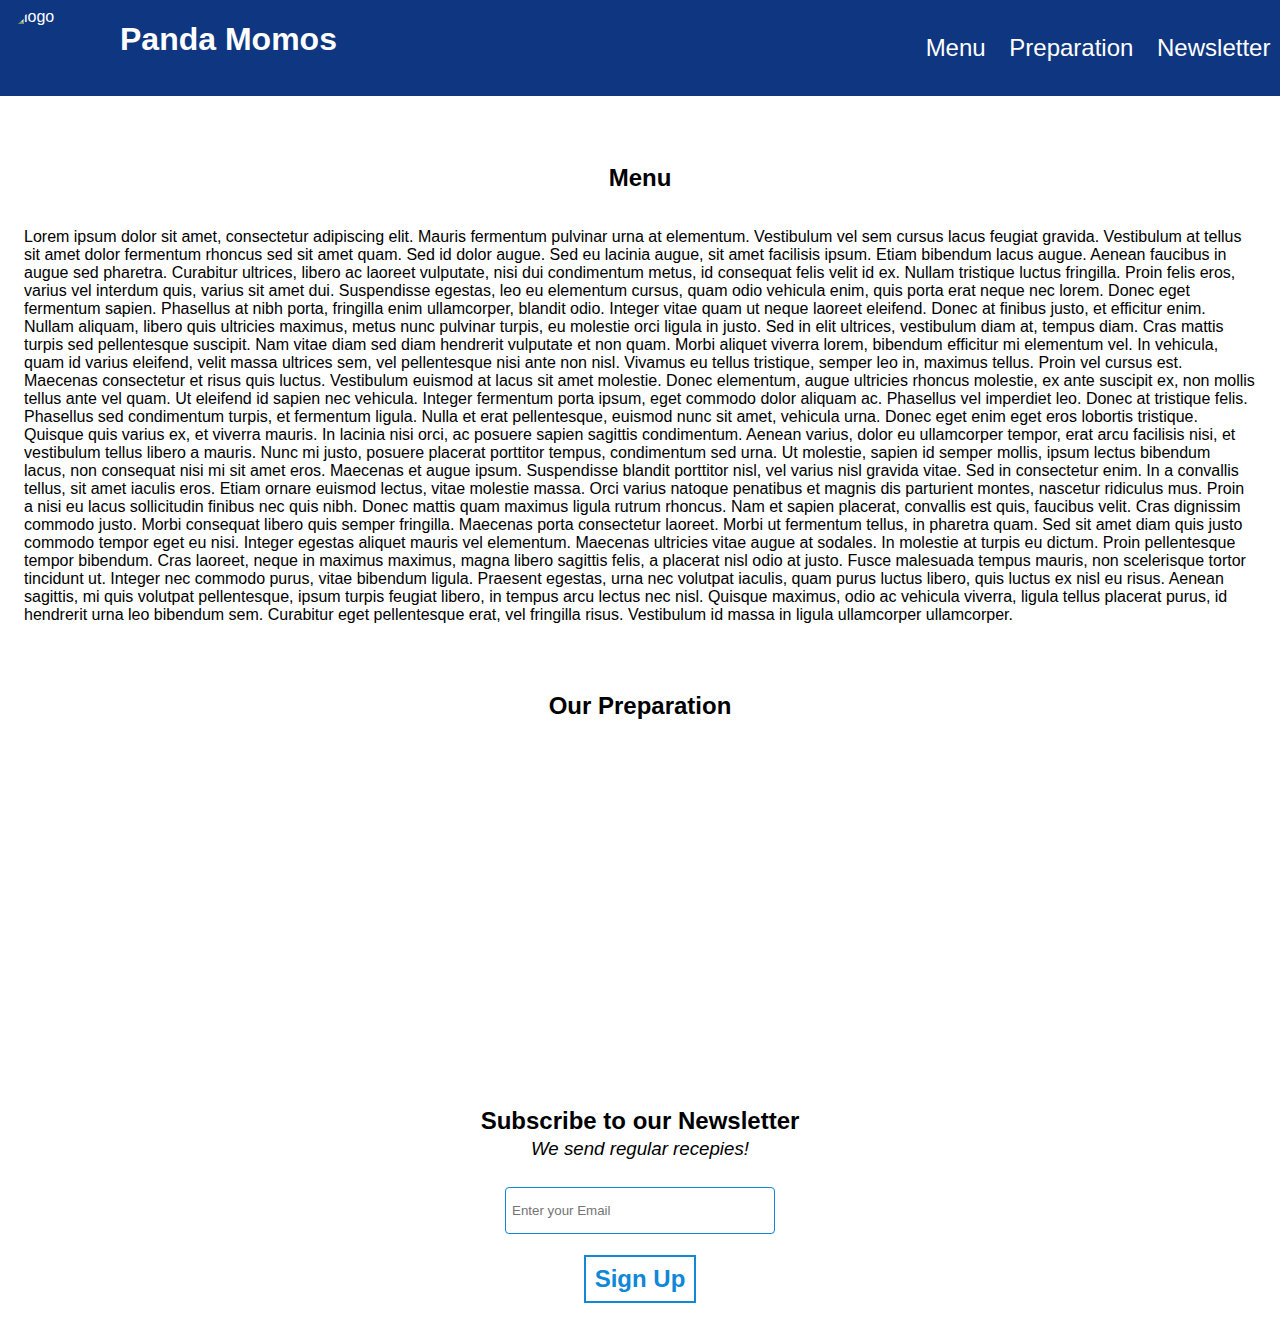
==== landing-page/index.html @ bdb3d8a5 "Complete product landing page" ====
<!DOCTYPE html>
<html>
<head>
    <meta charset='utf-8'>
    <meta http-equiv='X-UA-Compatible' content='IE=edge'>
    <title></title>
    <meta name='viewport' content='width=device-width, initial-scale=1'>
    <link rel='stylesheet' type='text/css' media='screen' href='main.css'>
</head>
<body>
    <header id="header">
        <div class="logo-cont">
            <img src="https://scontent.fixc1-3.fna.fbcdn.net/v/t1.6435-1/p200x200/86738695_107794734140447_353220927921586176_n.jpg?_nc_cat=106&ccb=1-5&_nc_sid=dbb9e7&_nc_ohc=6SLgjvLs9dgAX8fHCCY&_nc_ht=scontent.fixc1-3.fna&oh=cb799939709a74917d789b2fc24fc5fa&oe=6171006D" alt="logo" id="header-img">
            <h1 class="logo-head">Panda Momos</h1>
        </div>
        <nav id="nav-bar">
            <a href="#menu" class="nav-link">Menu</a>
            <a href="#prep" class="nav-link">Preparation</a>
            <a href="#news" class="nav-link">Newsletter</a>
        </nav>
    </header>
    <main class="container">
        <div class="menu-cont sub-cont" id="menu">
            <h2 class="subhead">Menu</h2>
            <p>Lorem ipsum dolor sit amet, consectetur adipiscing elit. Mauris fermentum pulvinar urna at elementum. Vestibulum vel sem cursus lacus feugiat gravida. Vestibulum at tellus sit amet dolor fermentum rhoncus sed sit amet quam. Sed id dolor augue. Sed eu lacinia augue, sit amet facilisis ipsum. Etiam bibendum lacus augue. Aenean faucibus in augue sed pharetra. Curabitur ultrices, libero ac laoreet vulputate, nisi dui condimentum metus, id consequat felis velit id ex.

                Nullam tristique luctus fringilla. Proin felis eros, varius vel interdum quis, varius sit amet dui. Suspendisse egestas, leo eu elementum cursus, quam odio vehicula enim, quis porta erat neque nec lorem. Donec eget fermentum sapien. Phasellus at nibh porta, fringilla enim ullamcorper, blandit odio. Integer vitae quam ut neque laoreet eleifend. Donec at finibus justo, et efficitur enim. Nullam aliquam, libero quis ultricies maximus, metus nunc pulvinar turpis, eu molestie orci ligula in justo. Sed in elit ultrices, vestibulum diam at, tempus diam. Cras mattis turpis sed pellentesque suscipit. Nam vitae diam sed diam hendrerit vulputate et non quam. Morbi aliquet viverra lorem, bibendum efficitur mi elementum vel. In vehicula, quam id varius eleifend, velit massa ultrices sem, vel pellentesque nisi ante non nisl. Vivamus eu tellus tristique, semper leo in, maximus tellus. Proin vel cursus est. Maecenas consectetur et risus quis luctus.
                
                Vestibulum euismod at lacus sit amet molestie. Donec elementum, augue ultricies rhoncus molestie, ex ante suscipit ex, non mollis tellus ante vel quam. Ut eleifend id sapien nec vehicula. Integer fermentum porta ipsum, eget commodo dolor aliquam ac. Phasellus vel imperdiet leo. Donec at tristique felis. Phasellus sed condimentum turpis, et fermentum ligula. Nulla et erat pellentesque, euismod nunc sit amet, vehicula urna. Donec eget enim eget eros lobortis tristique. Quisque quis varius ex, et viverra mauris.
                
                In lacinia nisi orci, ac posuere sapien sagittis condimentum. Aenean varius, dolor eu ullamcorper tempor, erat arcu facilisis nisi, et vestibulum tellus libero a mauris. Nunc mi justo, posuere placerat porttitor tempus, condimentum sed urna. Ut molestie, sapien id semper mollis, ipsum lectus bibendum lacus, non consequat nisi mi sit amet eros. Maecenas et augue ipsum. Suspendisse blandit porttitor nisl, vel varius nisl gravida vitae. Sed in consectetur enim. In a convallis tellus, sit amet iaculis eros. Etiam ornare euismod lectus, vitae molestie massa. Orci varius natoque penatibus et magnis dis parturient montes, nascetur ridiculus mus. Proin a nisi eu lacus sollicitudin finibus nec quis nibh. Donec mattis quam maximus ligula rutrum rhoncus. Nam et sapien placerat, convallis est quis, faucibus velit. Cras dignissim commodo justo.
                
                Morbi consequat libero quis semper fringilla. Maecenas porta consectetur laoreet. Morbi ut fermentum tellus, in pharetra quam. Sed sit amet diam quis justo commodo tempor eget eu nisi. Integer egestas aliquet mauris vel elementum. Maecenas ultricies vitae augue at sodales. In molestie at turpis eu dictum. Proin pellentesque tempor bibendum. Cras laoreet, neque in maximus maximus, magna libero sagittis felis, a placerat nisl odio at justo. Fusce malesuada tempus mauris, non scelerisque tortor tincidunt ut. Integer nec commodo purus, vitae bibendum ligula. Praesent egestas, urna nec volutpat iaculis, quam purus luctus libero, quis luctus ex nisl eu risus. Aenean sagittis, mi quis volutpat pellentesque, ipsum turpis feugiat libero, in tempus arcu lectus nec nisl. Quisque maximus, odio ac vehicula viverra, ligula tellus placerat purus, id hendrerit urna leo bibendum sem. Curabitur eget pellentesque erat, vel fringilla risus. Vestibulum id massa in ligula ullamcorper ullamcorper.</p>
        </div>
        <div class="vid-cont sub-cont" id="prep">
            <h2 class="subhead">Our Preparation</h2>
            <iframe id= "video" width="560" height="315" src="https://www.youtube-nocookie.com/embed/hTqUxwXekKQ" title="YouTube video player" frameborder="0" allow="accelerometer; autoplay; clipboard-write; encrypted-media; gyroscope; picture-in-picture" allowfullscreen></iframe>
        </div>
        <div class="form-cont sub-cont" id="news">
            <h2 class="subhead">Subscribe to our Newsletter</h2>
            <h3 class="head-desc">We send regular recepies!</h3>
            <form action="https://www.freecodecamp.com/email-submit" id="form">
                <input name="email" type="email" id="email" placeholder="Enter your Email" required>
                <input id="submit" type="submit" value="Sign Up">
            </form>
        </div>        
    </main>  
</body>
</html>
---- landing-page/main.css ----
:root{
    --theme-color: rgb(17,135,214)
}
body{
    font-family:'Segoe UI', Tahoma, Geneva, Verdana, sans-serif;
}
header{
    position:fixed;
    right: 0;
    top:0;
    display: flex;
    background-color: rgb(15, 55, 129);
    width: 100%;
    color: white;
    justify-content: space-between;
    align-items: center;
}
.nav-link{
    color: white;
    text-decoration: none;
    font-size: 1.5rem;
    padding: .6rem;
}
@media(max-width: 767px){
    header{
        flex-direction: column;
    }
}
#header-img{
    border-radius: 50%;
    width: 5rem;
    height: 5rem;
    padding: .5rem;
}
.logo-cont{
    display: flex;
}
.logo-head{
    margin-left: 1.5rem;
}
.container{
    display: flex;
    flex-direction: column;
    justify-content: center;
    align-items: center;
    margin-top: 8rem;
}
.sub-cont{
    display: flex;
    flex-direction: column;
    justify-content: center;
    align-items: center;
    margin: .5rem;
    padding: .5rem;
}
.subhead,.head-desc{
    text-align: center;
}
.head-desc{
    font-style: italic;
    margin-top: -1rem;
    font-weight: 400;
}
#video{
    width: 100%;
}
form{
    display: flex;
    flex-direction: column;
}
#email{
    margin: .5rem;
    padding: .4rem;
    border-radius: 4px;
    width: 16rem;
    height: 2rem;
    border: 1px solid var(--theme-color);
}
#submit{
    margin: .8rem auto;
    font-size: 1.5rem;
    font-weight: 700;
    height: 3rem;
    width: 7rem;
    color: var(--theme-color);
    border: 2px solid var(--theme-color);
    background-color: white;
    transition: background-color .5s ease-in-out, color .5s ease-in-out;
}
#submit:hover{
    cursor: pointer;
    background-color: var(--theme-color);
    border: none;
    color: white;
}
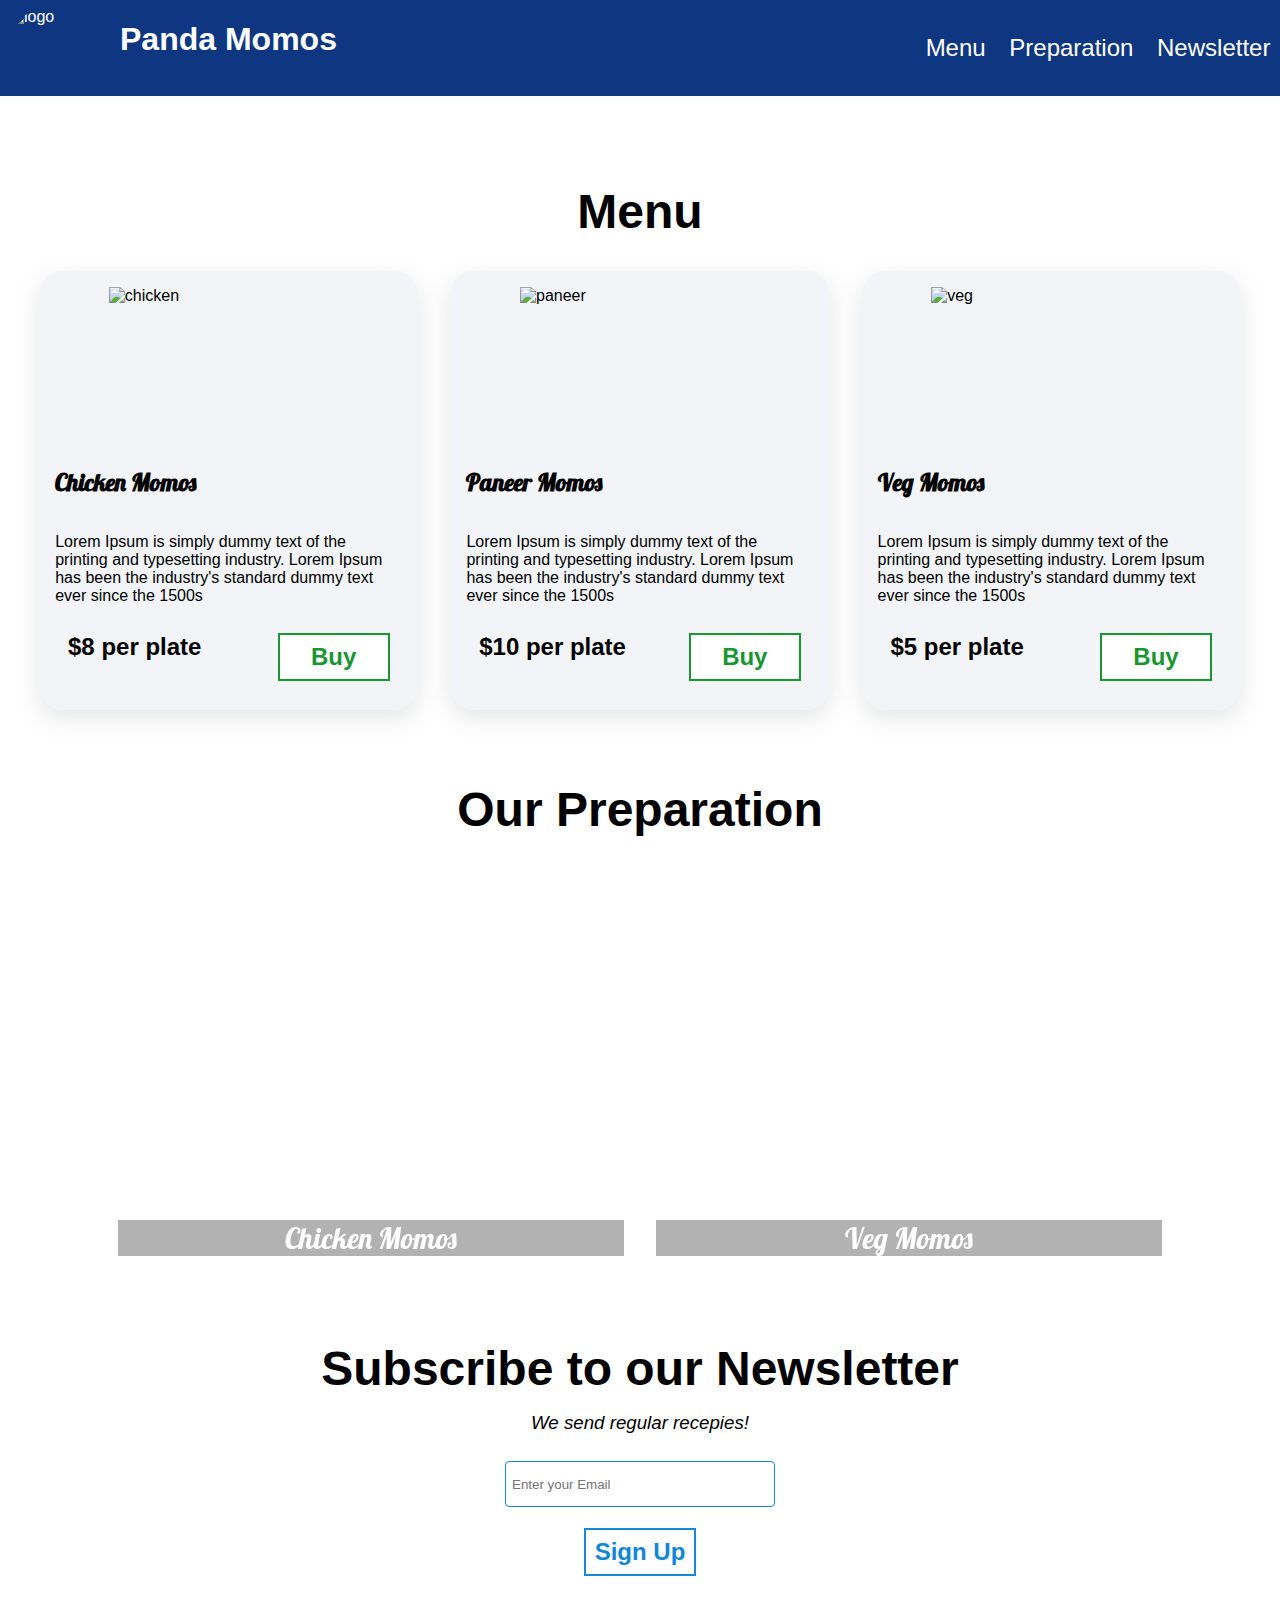
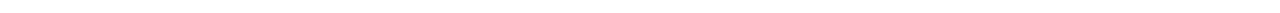
==== commit 7a9d4ae1: "Add menu and change a couple styles" ====
--- a/landing-page/index.html
+++ b/landing-page/index.html
@@ -22,19 +22,49 @@
     <main class="container">
         <div class="menu-cont sub-cont" id="menu">
             <h2 class="subhead">Menu</h2>
-            <p>Lorem ipsum dolor sit amet, consectetur adipiscing elit. Mauris fermentum pulvinar urna at elementum. Vestibulum vel sem cursus lacus feugiat gravida. Vestibulum at tellus sit amet dolor fermentum rhoncus sed sit amet quam. Sed id dolor augue. Sed eu lacinia augue, sit amet facilisis ipsum. Etiam bibendum lacus augue. Aenean faucibus in augue sed pharetra. Curabitur ultrices, libero ac laoreet vulputate, nisi dui condimentum metus, id consequat felis velit id ex.
-
-                Nullam tristique luctus fringilla. Proin felis eros, varius vel interdum quis, varius sit amet dui. Suspendisse egestas, leo eu elementum cursus, quam odio vehicula enim, quis porta erat neque nec lorem. Donec eget fermentum sapien. Phasellus at nibh porta, fringilla enim ullamcorper, blandit odio. Integer vitae quam ut neque laoreet eleifend. Donec at finibus justo, et efficitur enim. Nullam aliquam, libero quis ultricies maximus, metus nunc pulvinar turpis, eu molestie orci ligula in justo. Sed in elit ultrices, vestibulum diam at, tempus diam. Cras mattis turpis sed pellentesque suscipit. Nam vitae diam sed diam hendrerit vulputate et non quam. Morbi aliquet viverra lorem, bibendum efficitur mi elementum vel. In vehicula, quam id varius eleifend, velit massa ultrices sem, vel pellentesque nisi ante non nisl. Vivamus eu tellus tristique, semper leo in, maximus tellus. Proin vel cursus est. Maecenas consectetur et risus quis luctus.
-                
-                Vestibulum euismod at lacus sit amet molestie. Donec elementum, augue ultricies rhoncus molestie, ex ante suscipit ex, non mollis tellus ante vel quam. Ut eleifend id sapien nec vehicula. Integer fermentum porta ipsum, eget commodo dolor aliquam ac. Phasellus vel imperdiet leo. Donec at tristique felis. Phasellus sed condimentum turpis, et fermentum ligula. Nulla et erat pellentesque, euismod nunc sit amet, vehicula urna. Donec eget enim eget eros lobortis tristique. Quisque quis varius ex, et viverra mauris.
-                
-                In lacinia nisi orci, ac posuere sapien sagittis condimentum. Aenean varius, dolor eu ullamcorper tempor, erat arcu facilisis nisi, et vestibulum tellus libero a mauris. Nunc mi justo, posuere placerat porttitor tempus, condimentum sed urna. Ut molestie, sapien id semper mollis, ipsum lectus bibendum lacus, non consequat nisi mi sit amet eros. Maecenas et augue ipsum. Suspendisse blandit porttitor nisl, vel varius nisl gravida vitae. Sed in consectetur enim. In a convallis tellus, sit amet iaculis eros. Etiam ornare euismod lectus, vitae molestie massa. Orci varius natoque penatibus et magnis dis parturient montes, nascetur ridiculus mus. Proin a nisi eu lacus sollicitudin finibus nec quis nibh. Donec mattis quam maximus ligula rutrum rhoncus. Nam et sapien placerat, convallis est quis, faucibus velit. Cras dignissim commodo justo.
-                
-                Morbi consequat libero quis semper fringilla. Maecenas porta consectetur laoreet. Morbi ut fermentum tellus, in pharetra quam. Sed sit amet diam quis justo commodo tempor eget eu nisi. Integer egestas aliquet mauris vel elementum. Maecenas ultricies vitae augue at sodales. In molestie at turpis eu dictum. Proin pellentesque tempor bibendum. Cras laoreet, neque in maximus maximus, magna libero sagittis felis, a placerat nisl odio at justo. Fusce malesuada tempus mauris, non scelerisque tortor tincidunt ut. Integer nec commodo purus, vitae bibendum ligula. Praesent egestas, urna nec volutpat iaculis, quam purus luctus libero, quis luctus ex nisl eu risus. Aenean sagittis, mi quis volutpat pellentesque, ipsum turpis feugiat libero, in tempus arcu lectus nec nisl. Quisque maximus, odio ac vehicula viverra, ligula tellus placerat purus, id hendrerit urna leo bibendum sem. Curabitur eget pellentesque erat, vel fringilla risus. Vestibulum id massa in ligula ullamcorper ullamcorper.</p>
+            <div class="m-items">
+                <div class="item-card">
+                    <img class="card-image" src="https://static.toiimg.com/photo/60275824.cms" alt="chicken">
+                    <h2 class="card-heading">Chicken Momos</h2>
+                    <p class="card-desc">Lorem Ipsum is simply dummy text of the printing and typesetting industry. Lorem Ipsum has been the industry's standard dummy text ever since the 1500s</p>
+                    <div class="p-cont">
+                        <span class="price">$8 per plate</span>
+                        <button class="buy">Buy</button>
+                    </div>
+                </div>
+                <div class="item-card">
+                    <img class="card-image" src="https://5.imimg.com/data5/SELLER/Default/2020/12/VC/RW/AE/118545853/9-500x500.jpg" alt="paneer">
+                    <h2 class="card-heading">Paneer Momos</h2>
+                    <p class="card-desc">Lorem Ipsum is simply dummy text of the printing and typesetting industry. Lorem Ipsum has been the industry's standard dummy text ever since the 1500s</p>
+                    <div class="p-cont">
+                        <span class="price">$10 per plate</span>
+                        <button class="buy">Buy</button>
+                    </div>
+                </div>
+                <div class="item-card">
+                    <img class="card-image" src="https://i0.wp.com/vegecravings.com/wp-content/uploads/2021/02/Veg-Momos-Recipe-Step-By-Step-Instructions-scaled.jpg?w=806&quality=65&strip=all&ssl=1" alt="veg">
+                    <h2 class="card-heading">Veg Momos</h2>
+                    <p class="card-desc">Lorem Ipsum is simply dummy text of the printing and typesetting industry. Lorem Ipsum has been the industry's standard dummy text ever since the 1500s</p>
+                    <div class="p-cont">
+                        <span class="price">$5 per plate</span>
+                        <button class="buy">Buy</button>
+                    </div>
+                </div>
+            </div>
         </div>
         <div class="vid-cont sub-cont" id="prep">
             <h2 class="subhead">Our Preparation</h2>
-            <iframe id= "video" width="560" height="315" src="https://www.youtube-nocookie.com/embed/hTqUxwXekKQ" title="YouTube video player" frameborder="0" allow="accelerometer; autoplay; clipboard-write; encrypted-media; gyroscope; picture-in-picture" allowfullscreen></iframe>
+            <div class="prep-vids">
+                <div class="vid-card vids">
+                    <span class="rname">Chicken Momos</span>
+                    <iframe class="vids viframe" id="video2" src="https://www.youtube-nocookie.com/embed/ZvPSJqKmHQQ" title="YouTube video player" frameborder="0" allow="accelerometer; autoplay; clipboard-write; encrypted-media; gyroscope; picture-in-picture" allowfullscreen></iframe>
+                </div>
+                <div class="vid-card vids">
+                    <span class="rname">Veg Momos</span>
+                    <iframe class="vids viframe" id= "video" src="https://www.youtube-nocookie.com/embed/hTqUxwXekKQ" title="YouTube video player" frameborder="0" allow="accelerometer; autoplay; clipboard-write; encrypted-media; gyroscope; picture-in-picture" allowfullscreen></iframe>
+                </div>
+            </div>
+            
         </div>
         <div class="form-cont sub-cont" id="news">
             <h2 class="subhead">Subscribe to our Newsletter</h2>
--- a/landing-page/main.css
+++ b/landing-page/main.css
@@ -1,5 +1,7 @@
+@import url('https://fonts.googleapis.com/css2?family=Lobster&display=swap');
 :root{
-    --theme-color: rgb(17,135,214)
+    --theme-color: rgb(17,135,214);
+    --success: rgb(25,150,50);
 }
 body{
     font-family:'Segoe UI', Tahoma, Geneva, Verdana, sans-serif;
@@ -14,17 +16,13 @@
     color: white;
     justify-content: space-between;
     align-items: center;
+    z-index: 10;
 }
 .nav-link{
     color: white;
     text-decoration: none;
     font-size: 1.5rem;
     padding: .6rem;
-}
-@media(max-width: 767px){
-    header{
-        flex-direction: column;
-    }
 }
 #header-img{
     border-radius: 50%;
@@ -52,17 +50,128 @@
     align-items: center;
     margin: .5rem;
     padding: .5rem;
+    width: 100%;
 }
 .subhead,.head-desc{
     text-align: center;
+}
+.m-items{
+    display: grid;
+    grid-template-columns: 30% 30% 30%;
+    grid-gap: 2rem;
+    justify-items: center;
+    align-items: center;
+    width: 100%;
+    justify-content: center;
+}
+.item-card{
+    display: flex;
+    flex-direction: column;
+    justify-content: center;
+    padding: 1rem;
+    border-radius: 6%;
+    background-color: rgba(212, 220, 228, 0.3);
+    box-shadow: rgba(122, 126, 131, 0.2) 0px 8px 24px;
+}
+.card-image{
+    width: 15rem;
+    height: 10rem;
+    align-self: center;
+}
+.card-heading{
+    font-family: 'Lobster', sans-serif;
+}
+.p-cont{
+    display: flex;
+    flex-direction: row;
+    justify-content: space-between;
+}
+.price{
+    margin: .8rem;
+    font-size: 1.5rem;
+    font-weight: 700;
+}
+.buy{
+    margin: .8rem;
+    font-size: 1.5rem;
+    font-weight: 700;
+    height: 3rem;
+    width: 7rem;
+    color: var(--success);
+    border: 2px solid var(--success);
+    background-color: white;
+    transition: background-color .3s ease-in-out, color .3s ease-in-out;
+}
+.buy:hover{
+    cursor: pointer;
+    background-color: var(--success);
+    border: none;
+    color: white;
+}
+
+.subhead{
+    margin-bottom: 2rem;
+    font-size: 3rem;
+}
+.prep-vids{
+    display: grid;
+    width: 100%;
+    align-items: center;
+    justify-content: center;
+    grid-gap: 2rem;
+    grid-template-columns: 40% 40%;
+    grid-template-rows: 25rem;
+
+}
+.vid-card{
+    position: relative;
+}
+.rname{
+    font-size: 1.8rem;
+    font-family: 'Lobster', sans-serif;
+    z-index: 5;
+    left: 0;
+    right: 0;
+    bottom: 0;
+    margin: .8rem auto;
+    text-align: center;
+    position: absolute;
+    color: white;
+    background-color:rgba(0,0,0,.3);
+}
+@media (max-width: 550px){
+    header{
+        flex-direction: column;
+    }
+    .prep-vids,.m-items{
+        grid-template-columns: 90%;
+    }
+}
+@media (min-width: 551px) and (max-width: 900px) {
+    .m-items{
+        grid-template-columns: 45% 45%;
+        grid-template-areas: 
+                     "item1 item2"
+                     "item3 item3"
+    }
+    .item-card:nth-child(1){
+        grid-area: item1;
+    }
+    .item-card:nth-child(2){
+        grid-area: item2;
+    }
+    .item-card:nth-child(3){
+        grid-area: item3;
+    }
+}
+.vids{
+    width: 100%;
+    height: 100%;
 }
 .head-desc{
     font-style: italic;
     margin-top: -1rem;
     font-weight: 400;
-}
-#video{
-    width: 100%;
 }
 form{
     display: flex;
@@ -85,7 +194,7 @@
     color: var(--theme-color);
     border: 2px solid var(--theme-color);
     background-color: white;
-    transition: background-color .5s ease-in-out, color .5s ease-in-out;
+    transition: background-color .3s ease-in-out, color .3s ease-in-out;
 }
 #submit:hover{
     cursor: pointer;
